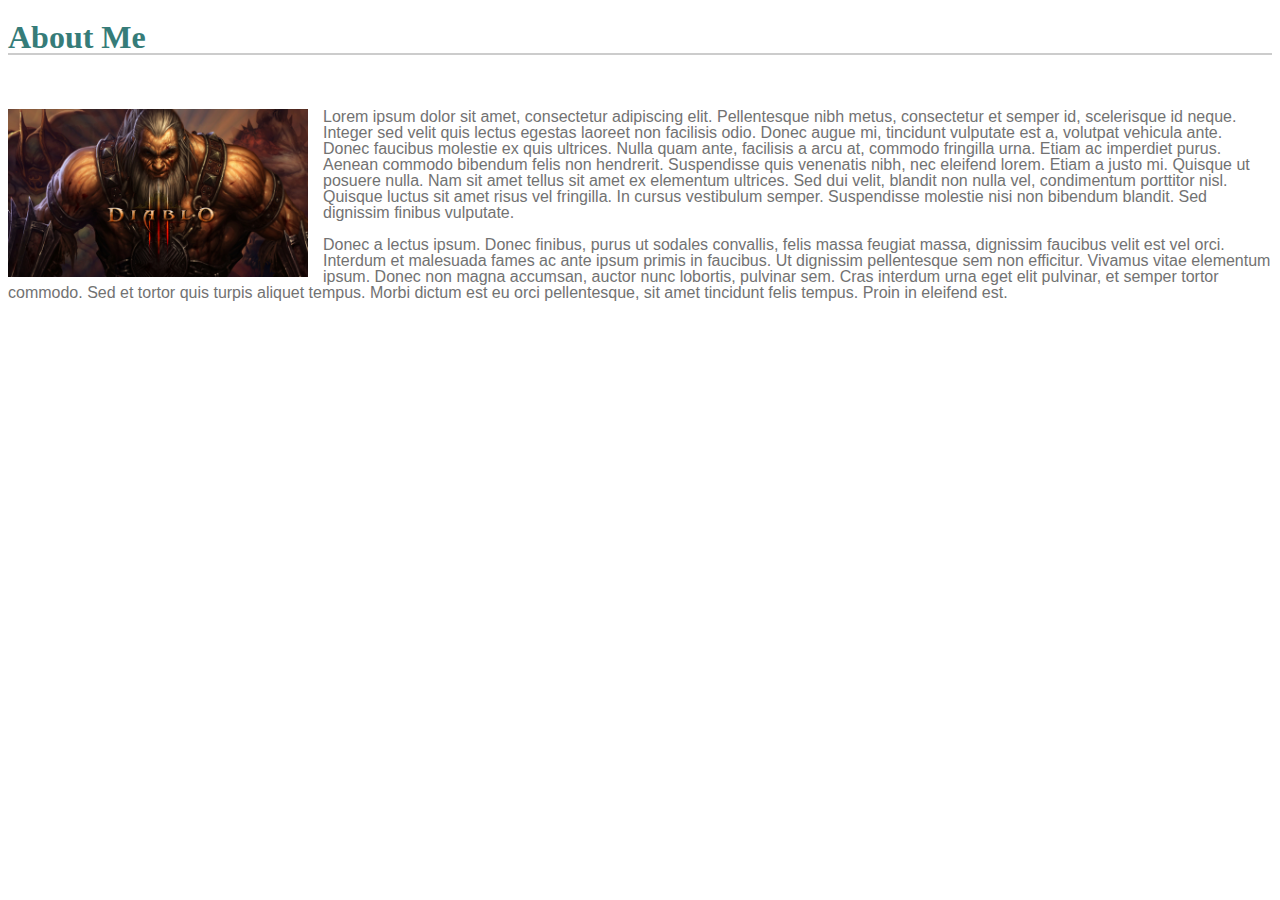
==== bio.html @ 3607f608 "inital homework files" ====
<!DOCTYPE html>
<html lang="en">
<head>
  <title>About Me</title>
  <link rel="stylesheet" type="text/css" href="assets/css/style.css">
</head>
<body onload="resizeframe();">
  <h1>About Me</h1>
  <br>

  <p><img class="bio-img" src="assets/images/d3barb.jpg">Lorem ipsum dolor sit amet, consectetur adipiscing elit. Pellentesque nibh metus, consectetur et semper id, scelerisque id neque. Integer sed velit quis lectus egestas laoreet non facilisis odio. Donec augue mi, tincidunt vulputate est a, volutpat vehicula ante. Donec faucibus molestie ex quis ultrices. Nulla quam ante, facilisis a arcu at, commodo fringilla urna. Etiam ac imperdiet purus. Aenean commodo bibendum felis non hendrerit. Suspendisse quis venenatis nibh, nec eleifend lorem. Etiam a justo mi. Quisque ut posuere nulla. Nam sit amet tellus sit amet ex elementum ultrices. Sed dui velit, blandit non nulla vel, condimentum porttitor nisl. Quisque luctus sit amet risus vel fringilla. In cursus vestibulum semper. Suspendisse molestie nisi non bibendum blandit. Sed dignissim finibus vulputate.</p>
  <p>Donec a lectus ipsum. Donec finibus, purus ut sodales convallis, felis massa feugiat massa, dignissim faucibus velit est vel orci. Interdum et malesuada fames ac ante ipsum primis in faucibus. Ut dignissim pellentesque sem non efficitur. Vivamus vitae elementum ipsum. Donec non magna accumsan, auctor nunc lobortis, pulvinar sem. Cras interdum urna eget elit pulvinar, et semper tortor commodo. Sed et tortor quis turpis aliquet tempus. Morbi dictum est eu orci pellentesque, sit amet tincidunt felis tempus. Proin in eleifend est.</p>

</body>
</html>
---- assets/css/style.css ----
/* Import reset CSS */
@import url("reset.css");


.sm-icon {
  width: 75px;
  height: 75px;
}

.bio-img {
  float: left;
  width: 300px;
  height: auto;
  margin-right: 15px;
}

h1 {
  color: #367C79; /* #4aaaa5 doesn't meet WCAG 2.0 contrast requirements */
  border-bottom: solid 2px #cccccc;
  font-family: 'Georgia', Times, Times New Roman, serif;
}

h2 {
  color: #367C79; /* #4aaaa5 doesn't meet WCAG 2.0 contrast requirements */
  border-bottom: solid 1px #cccccc;
  font-family: 'Georgia', Times, Times New Roman, serif;
  margin-left: auto;
  margin-right: auto;
  width: 80%;
  max-width: 225px;
}

header {
  background-color: #FFFFFF;
  border-bottom: #cccccc;
}

nav {

}

#homepage {
  background-image: url("../images/cork-wallet.png");
  background-repeat: repeat;
}

body {
  color: #727272; /* #777777 doesn't meet WCAG 2.0 contrast requirements */
  font-family: 'Arial', 'Helvetica Neue', Helvetica, sans-serif;
}



footer {
  background-color: #666666;
  color: #FDFDFD;
}

#logo {
  background-color: #367C79;
  color: white;
  font-size: 18pt;
}

#main-content {
  background-color: #FFFFFF;
  margin-right: 50px;
  flex: 1;
  display: flex;
}

#social-media {
  background-color: #FFFFFF;
  border: 1px solid #dddddd;
  width: 30%;
  text-align: center;
  align-self: flex-start;
  padding-bottom: 25px;
}

#wrapper {
  width: 80%;
  margin: 0 auto;
  display: flex;
  space-between: ;
}

#content-pane {
  border: 1px solid #dddddd;
  width: 100%;
  height: 600px;
  background-color: #FFFFFF;
  padding-left: 20px;
  padding-right: 20px;
  padding-top: 10px;
}
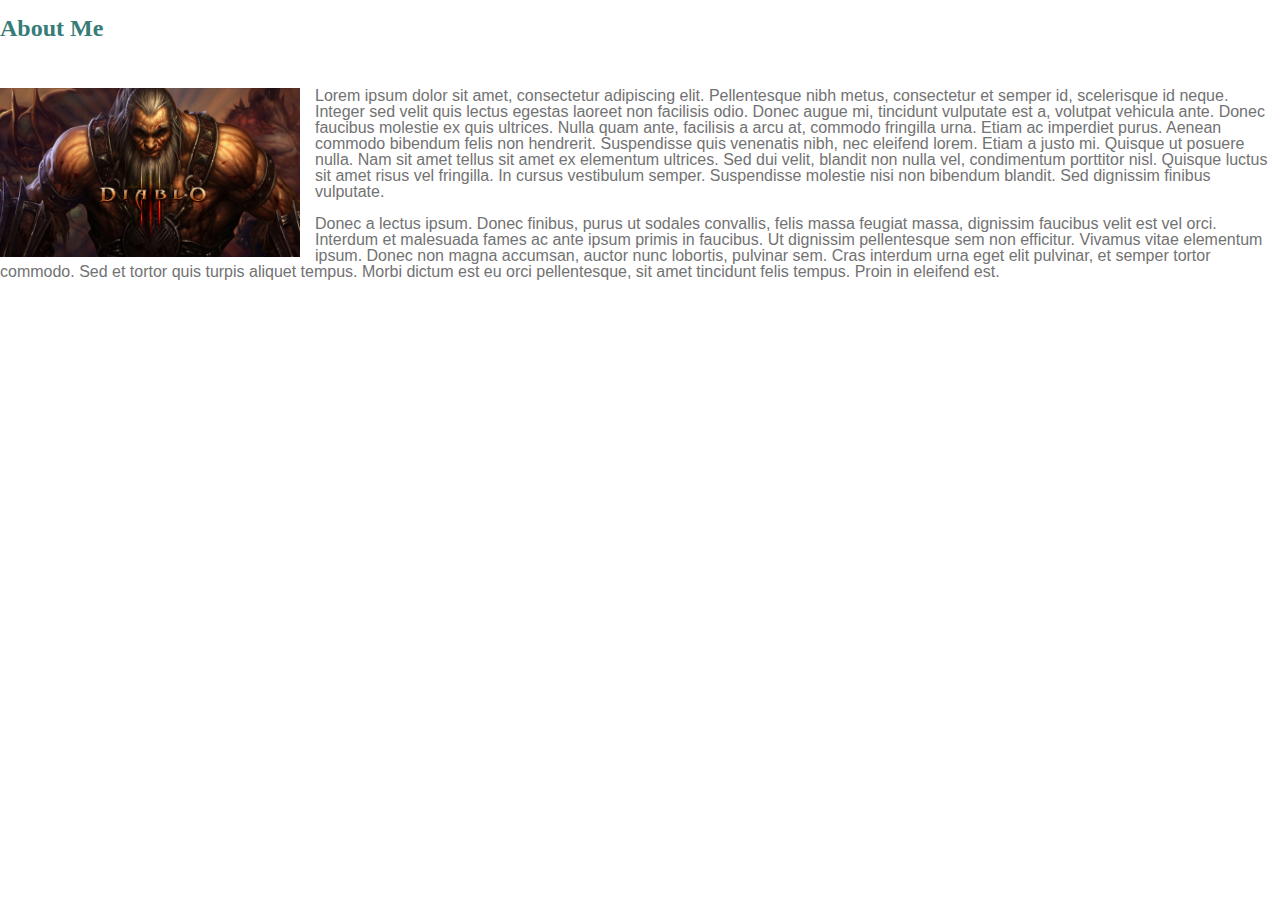
==== commit a818dae1: "finished responsive design & header layout" ====
--- a/bio.html
+++ b/bio.html
@@ -3,6 +3,7 @@
 <head>
   <title>About Me</title>
   <link rel="stylesheet" type="text/css" href="assets/css/style.css">
+  <meta name="viewport" content="width=device-width" initial-scale="1.0">
 </head>
 <body onload="resizeframe();">
   <h1>About Me</h1>
--- a/assets/css/style.css
+++ b/assets/css/style.css
@@ -3,42 +3,102 @@
 @import url("reset.css");
 
 
-.sm-icon {
-  width: 75px;
-  height: 75px;
+
+
+@media (max-width: 799px) {
+  .bio-img {
+    width: 100%;
+    height: auto;
+    margin-bottom: .6em;
+  }
 }
 
-.bio-img {
-  float: left;
-  width: 300px;
-  height: auto;
-  margin-right: 15px;
+@media (min-width: 800px) {
+  .bio-img {
+    float:left;
+    max-width: 50%;
+    height: auto;
+    margin-right: 15px;
+  }
+}
+@media (min-width: 1200px) {
+  .bio-img {
+
+    max-width: 300px;
+
+  }
 }
 
 h1 {
   color: #367C79; /* #4aaaa5 doesn't meet WCAG 2.0 contrast requirements */
-  border-bottom: solid 2px #cccccc;
   font-family: 'Georgia', Times, Times New Roman, serif;
+
+  font-size: 1.5em;
 }
 
 h2 {
   color: #367C79; /* #4aaaa5 doesn't meet WCAG 2.0 contrast requirements */
-  border-bottom: solid 1px #cccccc;
   font-family: 'Georgia', Times, Times New Roman, serif;
+
+  font-size: 1.3em;
+}
+
+h2.social-media {
   margin-left: auto;
   margin-right: auto;
-  width: 80%;
-  max-width: 225px;
 }
 
+hr {
+  color: #cccccc;
+  margin-bottom: 15px;
+}
+
+/* No padding between header and first paragraph */
+/*
+h1 ~ p:first-of-type {
+  margin-top: 0px;
+}
+*/
 header {
-  background-color: #FFFFFF;
-  border-bottom: #cccccc;
+  background-color: #FFFFFF !important;
+  border-bottom: 2px solid #cccccc;
+  margin-bottom: 30px;
 }
 
 nav {
+  font-family: 'Arial', 'Helvetica Neue', Helvetica, sans-serif;
+  padding:20px;
+  margin-right: 15px;
+  margin-left: 15px;
 
 }
+
+#logo {
+  background-color: #367C79;
+  color: white;
+  font-size: 1.3em;
+  font-family: 'Georgia', Times, Times New Roman, serif;
+  padding:20px;
+  margin-right: 15px;
+  margin-left: 15px;
+
+}
+
+@media (min-width: 525px) {
+  #headerwrapper {
+    flex-wrap: nowrap;
+    justify-content: space-between;
+  }
+}
+
+@media (max-width: 524px) {
+  #headerwrapper {
+    flex-wrap: wrap;
+    justify-content: center;
+  }
+}
+
+
 
 #homepage {
   background-image: url("../images/cork-wallet.png");
@@ -50,40 +110,81 @@
   font-family: 'Arial', 'Helvetica Neue', Helvetica, sans-serif;
 }
 
-
-
 footer {
   background-color: #666666;
   color: #FDFDFD;
 }
 
-#logo {
-  background-color: #367C79;
-  color: white;
-  font-size: 18pt;
-}
-
 #main-content {
   background-color: #FFFFFF;
-  margin-right: 50px;
-  flex: 1;
-  display: flex;
+  border: 1px solid #dddddd;
+  flex: 1 1 70%;
+  padding: 20px;
+  padding-top: 0;
+  margin-bottom: 50px;
+  margin-right: 15px;
+  margin-left: 15px;
 }
 
 #social-media {
   background-color: #FFFFFF;
   border: 1px solid #dddddd;
-  width: 30%;
+  flex: 1 1 20%;
+  width: 20%;
+  min-width: 180px;
   text-align: center;
   align-self: flex-start;
+  padding: 20px;
+  padding-top: 0;
   padding-bottom: 25px;
+  margin-bottom: 50px;
+  margin-right: 15px;
+  margin-left: 15px;
+}
+
+hr.social-media {
+  max-width: 94%;
+}
+
+.sm-icon {
+  padding: 0px;
+  margin: 0px;
+  width: 31%;
+  height: auto;
+}
+
+
+#wrapper, #headerwrapper { /* Use the same margins for the header and body content so they align */
+  margin: 0 auto;
+  display: flex;
 }
 
 #wrapper {
-  width: 80%;
-  margin: 0 auto;
-  display: flex;
-  space-between: ;
+    justify-content: space-between;
+}
+
+@media (min-width: 600px) {
+  #wrapper, #headerwrapper {
+    width: 80%;
+  }
+}
+
+@media (max-width: 599px) {
+  #wrapper, #headerwrapper {
+    width: 96%;
+  }
+}
+
+@media (min-width: 800px) {
+  #wrapper {
+    flex-wrap: nowrap;
+  }
+}
+
+@media (max-width: 799px) {
+  #wrapper {
+    flex-wrap: wrap;
+  }
 }
 
 #content-pane {
